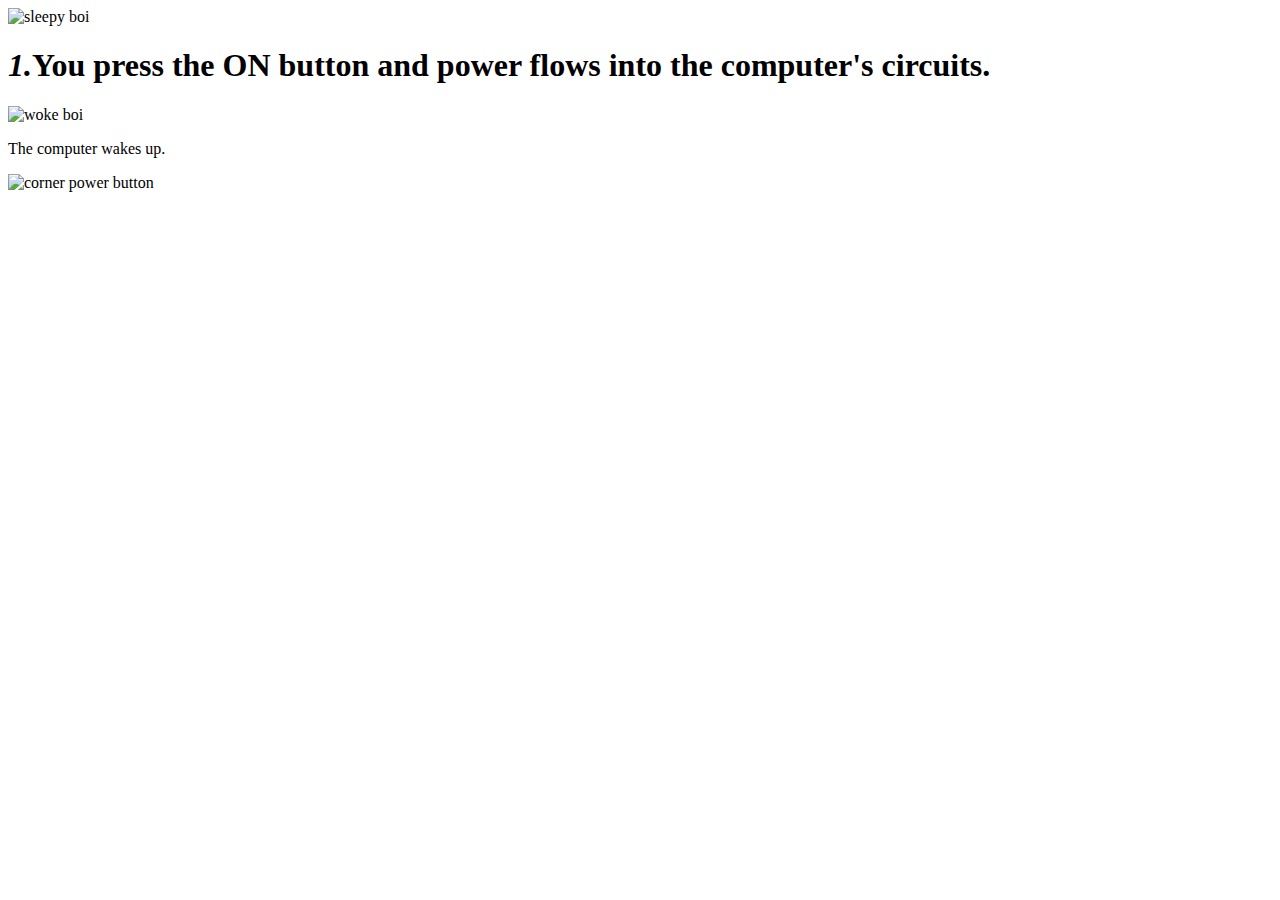
==== bubble.html @ b58b6b00 "added divs" ====
<!DOCTYPE html>
	<html>
	<head><style>#ageConfirm, #guidanceFooter { display: none !important; }</style>
	</head>
	<body><div>
	<div><img src="" alt="sleepy boi"> <h1><i>1.</i>You press the ON button and power flows into the computer's circuits.</h1> </div>
	<div>
		<img src="" alt="woke boi">
		<P> The computer wakes up.</p>		
		</div>
		<img src="" alt="corner power button">
		<div> <!-- duv border for the number 1 --> </div>


	</div>
	</body>
	</html>
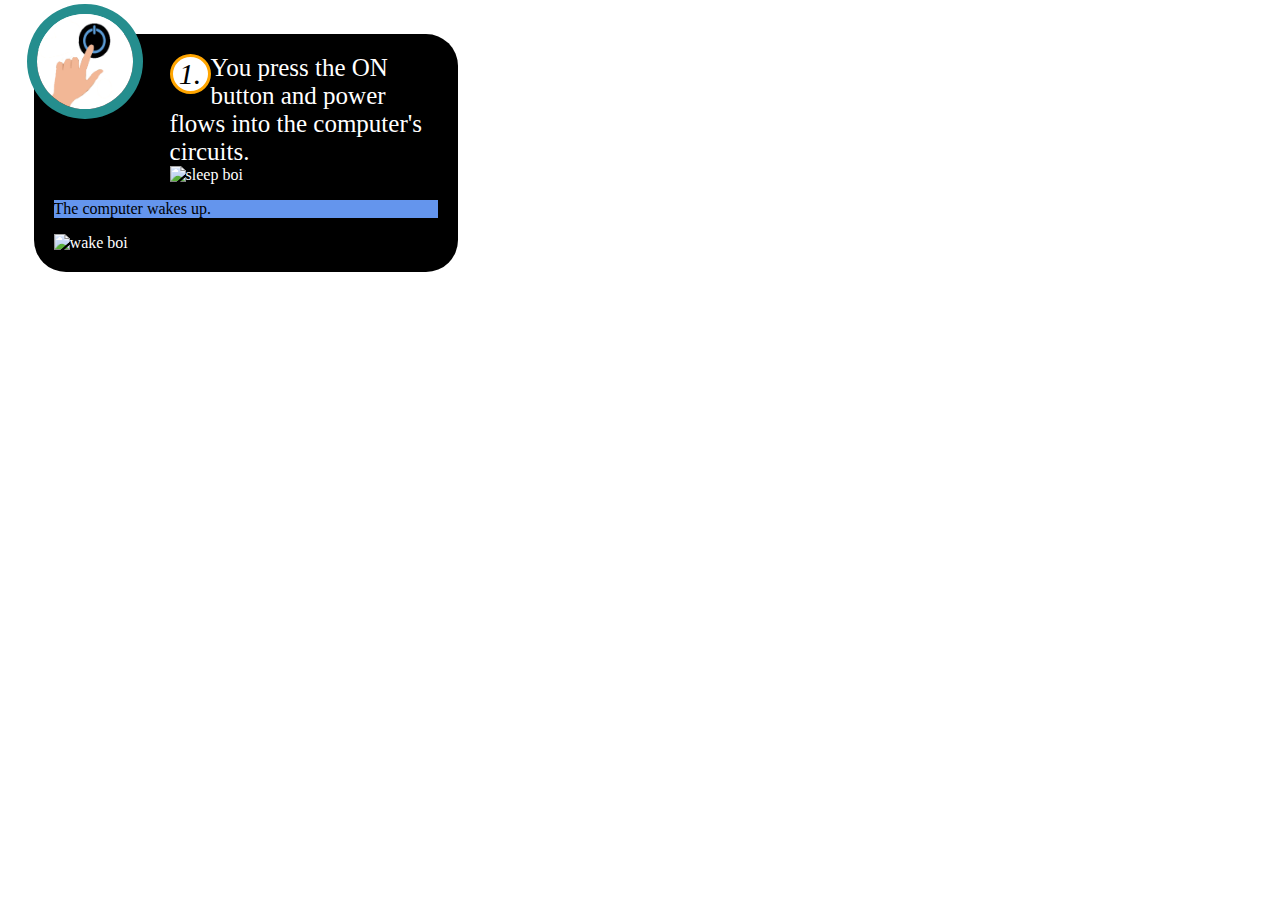
==== commit 555905ad: "created hand thru 3d paint to solve ticket. Closes #9" ====
--- a/bubble.html
+++ b/bubble.html
@@ -1,17 +1,45 @@
 	<!DOCTYPE html>
 	<html>
-	<head><style>#ageConfirm, #guidanceFooter { display: none !important; }</style>
+	<head>
+			<link rel="stylesheet" href="css/bubble1.css" type="text/css">
 	</head>
-	<body><div>
-	<div><img src="" alt="sleepy boi"> <h1><i>1.</i>You press the ON button and power flows into the computer's circuits.</h1> </div>
-	<div>
-		<img src="" alt="woke boi">
-		<P> The computer wakes up.</p>		
+	<body>
+		
+		<!-- the container -->
+		<div id="bubble1">
+			
+			<!-- pic of the PB -->
+			<div id=powerButton><img id=powerButton src="Assets/pressingPB.png" alt="corner power button"></div>
+			
+		<!--the top right info part -->
+			<p class="onText"><i class="inline">1.</i>You press the ON button and power flows into the computer's circuits.</p>
+			
+			
+		<!--BEFORE the POP -->
+			<div id="noPop"><img src="" alt="sleep boi"></div>
+	
+			
+	
+		<!-- the two parts og the POP UP -->		
+			<div>
+		
+		<!--TOP PART (only text part) -->
+			<div id=topPop>
+	
+			<p class="wakeText"> The computer wakes up.</p>		
+	
+			</div>
+		
+	
+	<!-- the bottom part where CPU is awake -->
+		<div id=bottomPop>
+				<img src="" alt="wake boi"> 
 		</div>
-		<img src="" alt="corner power button">
-		<div> <!-- duv border for the number 1 --> </div>
-
+			</div>
+		
 
 	</div>
+		<!-- end of container -->
+		
 	</body>
 	</html>--- a/css/bubble1.css
+++ b/css/bubble1.css
@@ -0,0 +1,87 @@
+/*Worked on by Jrobles*/
+/* whole bubble */
+div#bubble1 {
+	border-radius: 2em;
+    float:left;
+    width:30%;
+    margin:2%;
+    background-color:black;
+	padding: 20px;
+	color: white;
+	position: absolute;
+	
+}
+
+/* Power button pic div */
+
+#bubble1 img#powerButton {
+	border-radius: 50%;
+    border-color: #258e8e ;
+	border-width: 10px;
+	border-style: solid;
+	width: 25%;
+	display: inline;
+	float: left;
+	clear: none;
+	position: relative;
+	right: 7%;
+	top: -50px;
+}
+	
+	
+	
+
+
+/* top right info bubble */
+
+#bubble1 i { 
+	border-color: orange;
+	border-width: 3px;
+	border-style: solid;
+	border-radius: 50%;
+	background: white;
+	width: 35px;
+	color: black;
+	font-size: 30px;
+	float: left; 
+	position: relative;
+	clear: none;
+
+}
+#bubble1 .onText{
+	font-size: 25px;
+	text-align: center;
+	position:relative;
+	clear: none; 
+	display: inline;
+	
+	
+}
+
+/* what it looks w/ no pop up */
+#bubble1 #noPop {                             
+	
+}
+
+
+
+/*comp wakes up text */
+#bubble1 .wakeText{
+
+}
+
+
+
+
+/* after the pop up the TOP part is a div fill with text */
+#topPop {
+	background: cornflowerblue;
+	color: black;
+	
+}
+
+/* the bottom pop part */
+
+#bottomPop{
+	
+}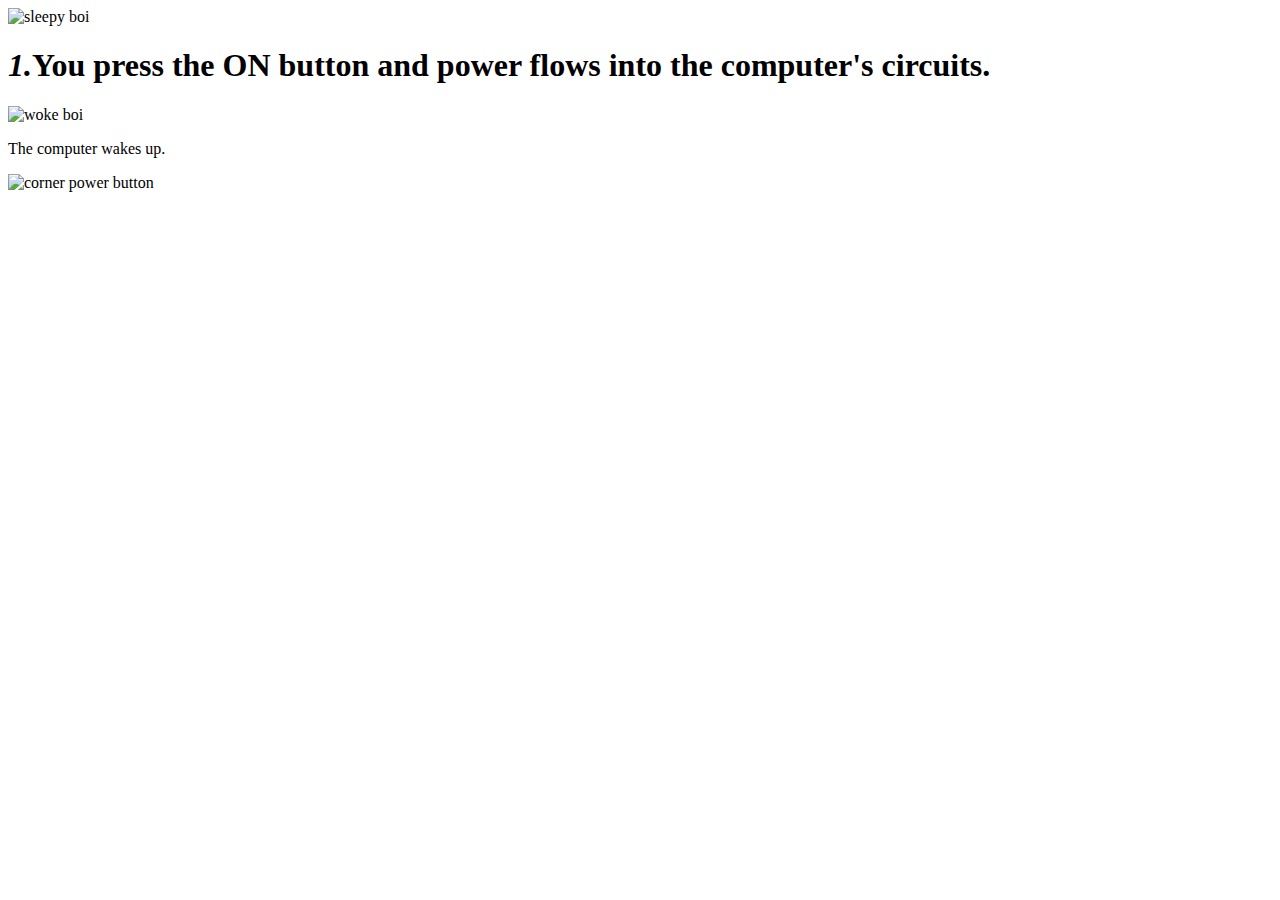
==== commit c6f9e759: "add link to css" ====
--- a/bubble.html
+++ b/bubble.html
@@ -1,45 +1,20 @@
 	<!DOCTYPE html>
 	<html>
-	<head>
-			<link rel="stylesheet" href="css/bubble1.css" type="text/css">
+	<head> <link href="bubble1.css" rel="stylesheet" type="text/css"/>
 	</head>
-	<body>
-		
-		<!-- the container -->
-		<div id="bubble1">
-			
-			<!-- pic of the PB -->
-			<div id=powerButton><img id=powerButton src="Assets/pressingPB.png" alt="corner power button"></div>
-			
-		<!--the top right info part -->
-			<p class="onText"><i class="inline">1.</i>You press the ON button and power flows into the computer's circuits.</p>
-			
-			
-		<!--BEFORE the POP -->
-			<div id="noPop"><img src="" alt="sleep boi"></div>
+	<body><div id=bubble1>
+	<div id=topPop>
+		<img src="" alt="sleepy boi"> 
+		<h1><i>1.</i>You press the ON button and power flows into the computer's circuits.</h1> 
+	</div>
+		<div id=bottomPop>
+			<img src="" alt="woke boi">
+			<P class="onText"> The computer wakes up.</p>		
+		</div>
+			<div id=powerButton><img src="" alt="corner power button"></div>
+			<div> <!-- duv border for the number 1 --> </div>
+
+</div>
 	
-			
-	
-		<!-- the two parts og the POP UP -->		
-			<div>
-		
-		<!--TOP PART (only text part) -->
-			<div id=topPop>
-	
-			<p class="wakeText"> The computer wakes up.</p>		
-	
-			</div>
-		
-	
-	<!-- the bottom part where CPU is awake -->
-		<div id=bottomPop>
-				<img src="" alt="wake boi"> 
-		</div>
-			</div>
-		
-
-	</div>
-		<!-- end of container -->
-		
 	</body>
 	</html>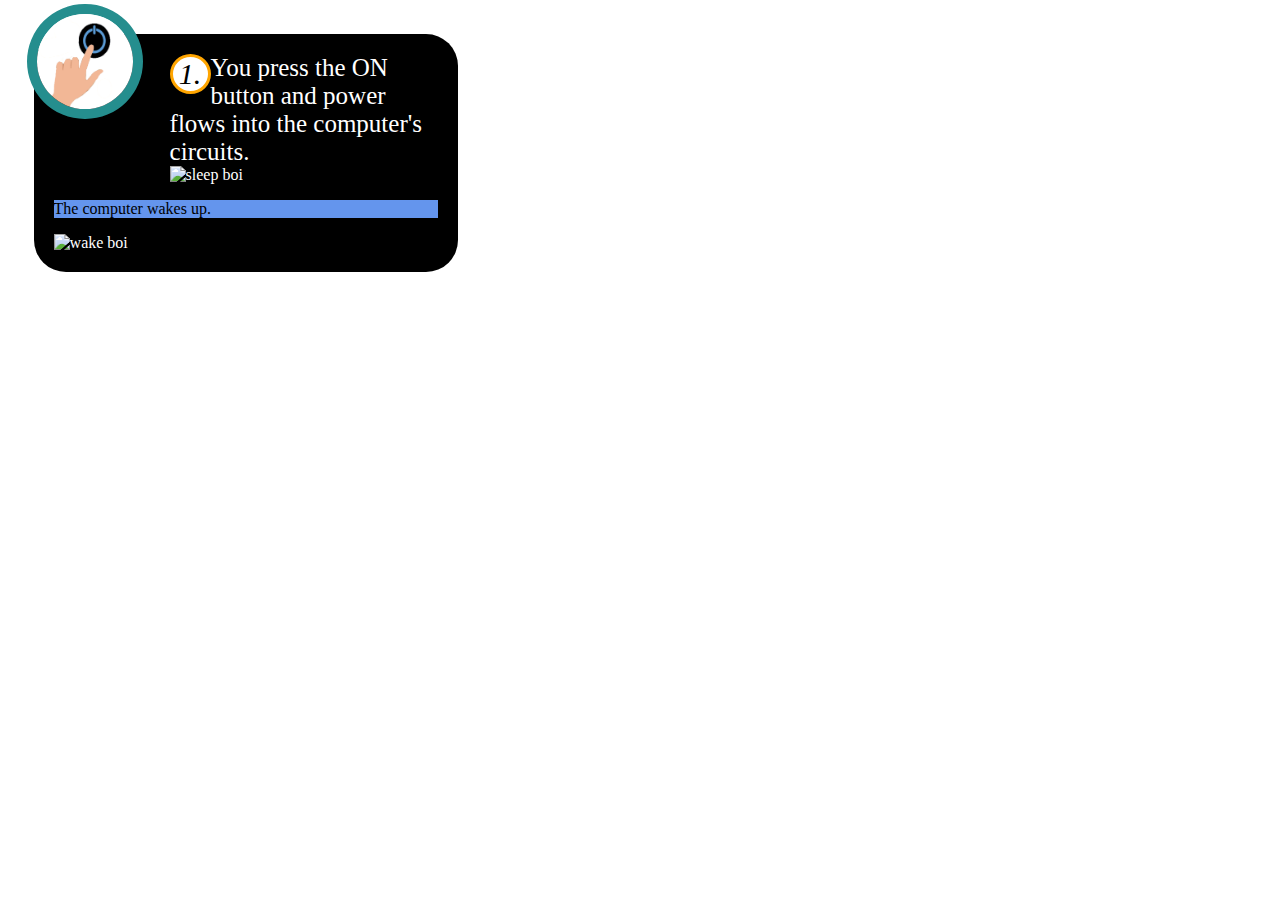
==== commit 6e38ff81: "merge changes with Jennifer's version" ====
--- a/bubble.html
+++ b/bubble.html
@@ -1,20 +1,44 @@
 	<!DOCTYPE html>
 	<html>
-	<head> <link href="bubble1.css" rel="stylesheet" type="text/css"/>
+	<head>
+			<link rel="stylesheet" href="css/bubble1.css" type="text/css">
 	</head>
-	<body><div id=bubble1>
-	<div id=topPop>
-		<img src="" alt="sleepy boi"> 
-		<h1><i>1.</i>You press the ON button and power flows into the computer's circuits.</h1> 
+	<body>
+		
+		<!-- the container -->
+		<div id="bubble1">
+			
+			<!-- pic of the PB -->
+			<div id=powerButton><img id=powerButton src="Assets/pressingPB.png" alt="corner power button"></div>
+			
+		<!--the top right info part -->
+			<p class="onText"><i class="inline">1.</i>You press the ON button and power flows into the computer's circuits.</p>
+			
+			
+		<!--BEFORE the POP -->
+			<div id="noPop"><img src="" alt="sleep boi"></div>
+	
+			
+	
+		<!-- the two parts og the POP UP -->		
+			<div>
+		
+		<!--TOP PART (only text part) -->
+			<div id=topPop>
+	
+			<p class="wakeText"> The computer wakes up.</p>		
+	
+			</div>
+		
+	
+	<!-- the bottom part where CPU is awake -->
+		<div id=bottomPop>
+				<img src="" alt="wake boi"> 
+		</div>
+			</div>
+		
+
 	</div>
-		<div id=bottomPop>
-			<img src="" alt="woke boi">
-			<P class="onText"> The computer wakes up.</p>		
-		</div>
-			<div id=powerButton><img src="" alt="corner power button"></div>
-			<div> <!-- duv border for the number 1 --> </div>
-
-</div>
-	
+		<!-- end of container -->
 	</body>
 	</html>--- a/css/bubble1.css
+++ b/css/bubble1.css
@@ -0,0 +1,87 @@
+/*Worked on by Jrobles*/
+/* whole bubble */
+div#bubble1 {
+	border-radius: 2em;
+    float:left;
+    width:30%;
+    margin:2%;
+    background-color:black;
+	padding: 20px;
+	color: white;
+	position: absolute;
+	
+}
+
+/* Power button pic div */
+
+#bubble1 img#powerButton {
+	border-radius: 50%;
+    border-color: #258e8e ;
+	border-width: 10px;
+	border-style: solid;
+	width: 25%;
+	display: inline;
+	float: left;
+	clear: none;
+	position: relative;
+	right: 7%;
+	top: -50px;
+}
+	
+	
+	
+
+
+/* top right info bubble */
+
+#bubble1 i { 
+	border-color: orange;
+	border-width: 3px;
+	border-style: solid;
+	border-radius: 50%;
+	background: white;
+	width: 35px;
+	color: black;
+	font-size: 30px;
+	float: left; 
+	position: relative;
+	clear: none;
+
+}
+#bubble1 .onText{
+	font-size: 25px;
+	text-align: center;
+	position:relative;
+	clear: none; 
+	display: inline;
+	
+	
+}
+
+/* what it looks w/ no pop up */
+#bubble1 #noPop {                             
+	
+}
+
+
+
+/*comp wakes up text */
+#bubble1 .wakeText{
+
+}
+
+
+
+
+/* after the pop up the TOP part is a div fill with text */
+#topPop {
+	background: cornflowerblue;
+	color: black;
+	
+}
+
+/* the bottom pop part */
+
+#bottomPop{
+	
+}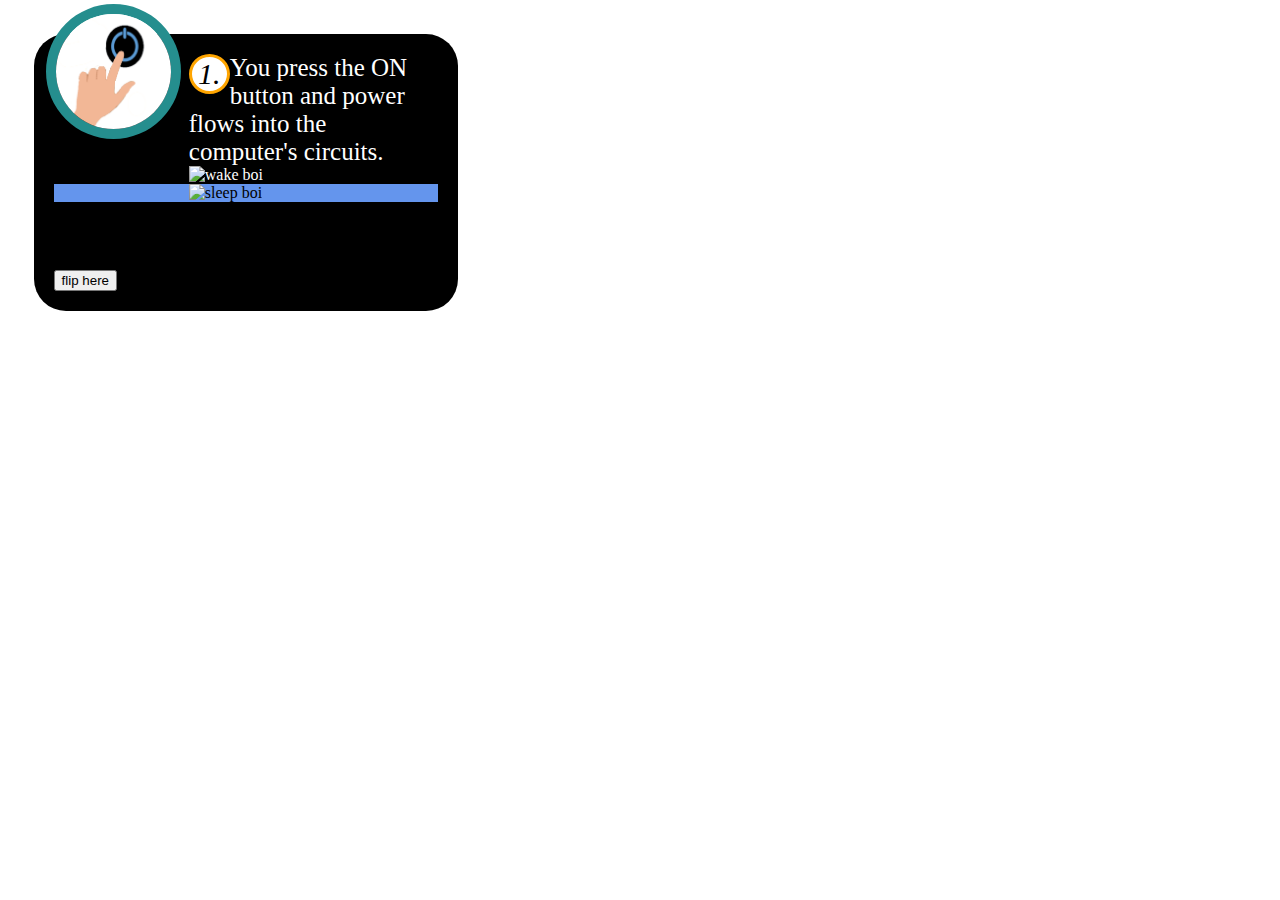
==== commit d194c5ed: "fixed up some of the html and css" ====
--- a/bubble.html
+++ b/bubble.html
@@ -1,44 +1,39 @@
-	<!DOCTYPE html>
-	<html>
-	<head>
-			<link rel="stylesheet" href="css/bubble1.css" type="text/css">
-	</head>
-	<body>
+<!DOCTYPE html>
+<html>
+<head>
+		<link rel="stylesheet" href="css/bubble1.css" type="text/css">
+		<script src="bubble1js.js" ></script>
+</head>
+<body>
+	
+	<!-- the container -->
+	<div id="bubble1">
 		
-		<!-- the container -->
-		<div id="bubble1">
-			
-			<!-- pic of the PB -->
-			<div id=powerButton><img id=powerButton src="Assets/pressingPB.png" alt="corner power button"></div>
-			
+		<!-- pic of the PB -->
+		<div id="powerButton"><img src="Assets/pressingPB.png" alt="corner power button"></div>
+		
 		<!--the top right info part -->
-			<p class="onText"><i class="inline">1.</i>You press the ON button and power flows into the computer's circuits.</p>
-			
-			
+		<p class="onText"><i class="inline">1.</i>You press the ON button and power flows into the computer's circuits.</p>
+		
 		<!--BEFORE the POP -->
-			<div id="noPop"><img src="" alt="sleep boi"></div>
-	
-			
+		<div id="sleep">
+			<img src="" alt="wake boi"/> 		
+		</div>
 	
 		<!-- the two parts og the POP UP -->		
-			<div>
+		<div id="popup">
+			<!--TOP PART (only text part) -->
+			<div id=topPop>	
+				<img src="" alt="sleep boi"/>		
+			</div>	
+			<!-- the bottom part where CPU is awake -->
+			<div id=bottomPop>
+				<p class="wakeText"> The computer wakes up.</p>	
+			</div>
+		</div>
+		</br> <button id="Bubble1switch">flip here</button>
 		
-		<!--TOP PART (only text part) -->
-			<div id=topPop>
-	
-			<p class="wakeText"> The computer wakes up.</p>		
-	
-			</div>
-		
-	
-	<!-- the bottom part where CPU is awake -->
-		<div id=bottomPop>
-				<img src="" alt="wake boi"> 
-		</div>
-			</div>
-		
-
 	</div>
-		<!-- end of container -->
-	</body>
-	</html>+	<!-- end of container -->
+</body>
+</html>--- a/css/bubble1.css
+++ b/css/bubble1.css
@@ -13,13 +13,18 @@
 }
 
 /* Power button pic div */
+#bubble1 #powerButton {
+	width:30%;
+}
 
-#bubble1 img#powerButton {
+
+/*image inside powerbutton div*/
+#bubble1 #powerButton img {
 	border-radius: 50%;
     border-color: #258e8e ;
 	border-width: 10px;
 	border-style: solid;
-	width: 25%;
+	width: 100%;
 	display: inline;
 	float: left;
 	clear: none;
@@ -65,10 +70,6 @@
 
 
 
-/*comp wakes up text */
-#bubble1 .wakeText{
-
-}
 
 
 
@@ -77,11 +78,27 @@
 #topPop {
 	background: cornflowerblue;
 	color: black;
-	
+  backface-visibility: hidden;
 }
 
 /* the bottom pop part */
 
 #bottomPop{
-	
-}+    transform:rotateX(180deg);
+    backface-visibility: hidden;	
+}
+/* switch button*/
+
+
+/*comp wakes up text */
+#bubble1 .wakeText{
+
+}
+#popup {
+ /* first  value controls where y axis is.
+       second value controls where x axis is.*/
+    transform-origin: top center 0;
+    transform-style: preserve-3d;
+    transition: all 2.0s linear;
+
+}
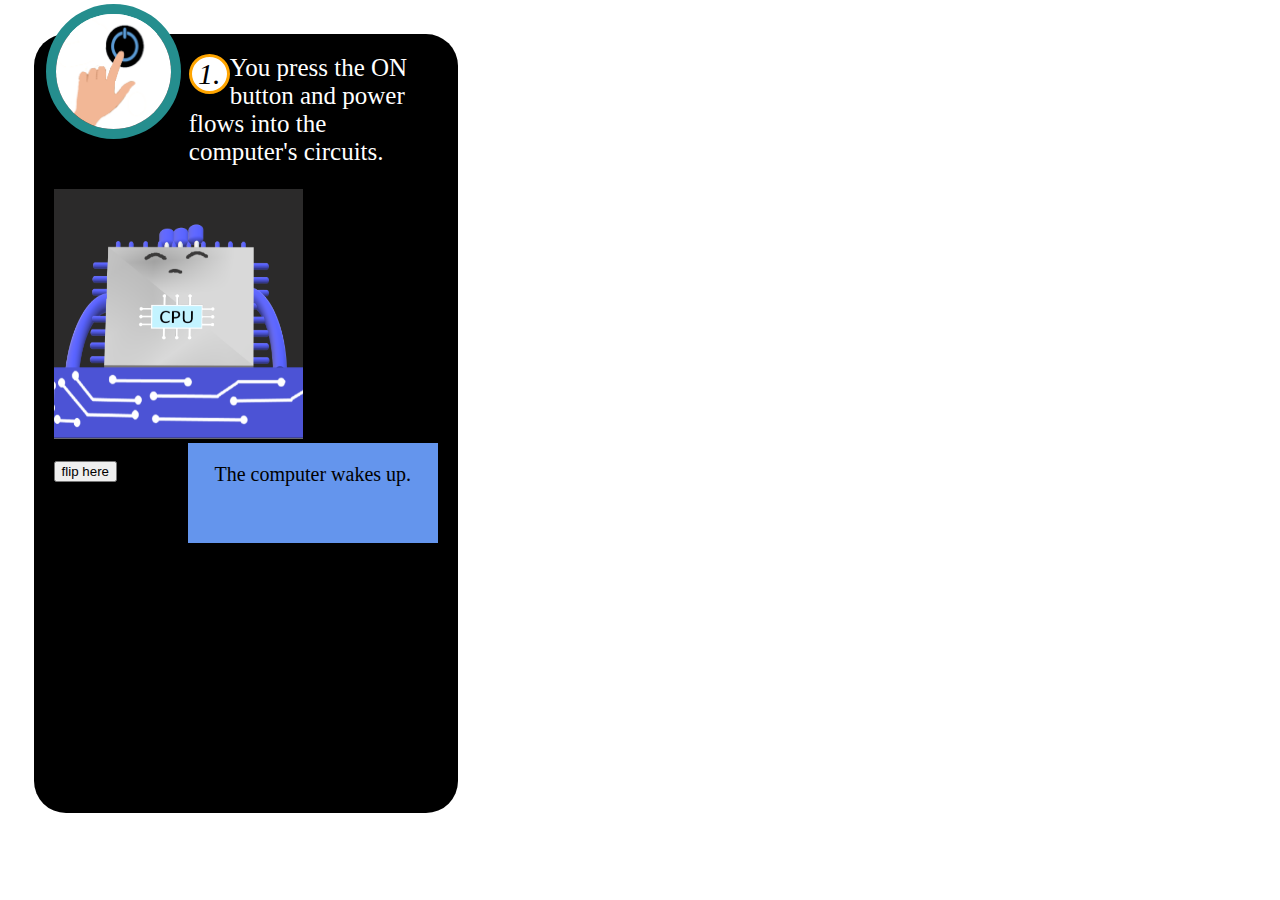
==== commit ba5ea0fc: "add images on web page" ====
--- a/bubble.html
+++ b/bubble.html
@@ -16,22 +16,23 @@
 		<p class="onText"><i class="inline">1.</i>You press the ON button and power flows into the computer's circuits.</p>
 		
 		<!--BEFORE the POP -->
-		<div id="sleep">
-			<img src="" alt="wake boi"/> 		
-		</div>
+		
+			<img src="sleepcpu.png" alt="sleep boi" id="sleep"  /> 		
+		
 	
 		<!-- the two parts og the POP UP -->		
 		<div id="popup">
 			<!--TOP PART (only text part) -->
 			<div id=topPop>	
-				<img src="" alt="sleep boi"/>		
+				<p class="wakeText"> The computer wakes up.</p>			
 			</div>	
 			<!-- the bottom part where CPU is awake -->
 			<div id=bottomPop>
-				<p class="wakeText"> The computer wakes up.</p>	
+
+				<img src="awakecpu.png" alt="sleep boi" id="wake" width=350px/>		
 			</div>
 		</div>
-		</br> <button id="Bubble1switch">flip here</button>
+		<br> <button id="Bubble1switch">flip here</button>
 		
 	</div>
 	<!-- end of container -->
--- a/css/bubble1.css
+++ b/css/bubble1.css
@@ -68,7 +68,11 @@
 	
 }
 
-
+#bubble1 #sleep{
+	width: 65%;
+		height: 250px;
+	
+}
 
 
 
@@ -76,12 +80,25 @@
 
 /* after the pop up the TOP part is a div fill with text */
 #topPop {
+	position: relative;
+	float: right;
+	width: 65%;
+	height: 100px;
 	background: cornflowerblue;
+	text-align: center;
+	font-size: 20px;
 	color: black;
-  backface-visibility: hidden;
+	backface-visibility: hidden;
 }
 
 /* the bottom pop part */
+#bubble1 #wake {
+	position: relative;
+	float: right;
+	width: 350px;
+	height: 250px;
+}
+
 
 #bottomPop{
     transform:rotateX(180deg);
@@ -91,7 +108,8 @@
 
 
 /*comp wakes up text */
-#bubble1 .wakeText{
+#bubble1 .wakeText{ 
+	
 
 }
 #popup {
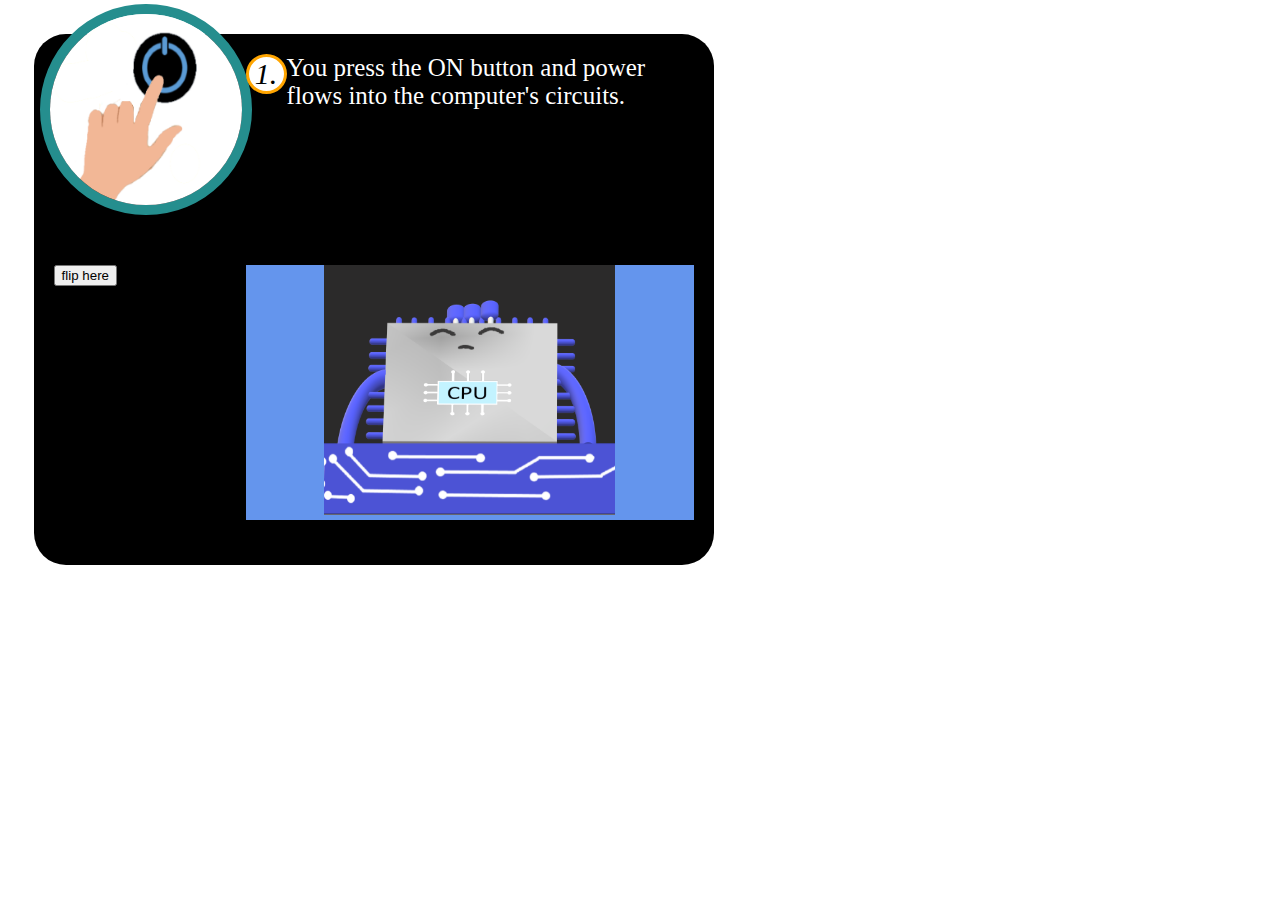
==== commit 53ae682f: "fixed layout" ====
--- a/bubble.html
+++ b/bubble.html
@@ -13,27 +13,26 @@
 		<div id="powerButton"><img src="Assets/pressingPB.png" alt="corner power button"></div>
 		
 		<!--the top right info part -->
-		<p class="onText"><i class="inline">1.</i>You press the ON button and power flows into the computer's circuits.</p>
+		<i class="inline">1.</i>
+		<p class="onText">You press the ON button and power flows into the computer's circuits.</p>
 		
 		<!--BEFORE the POP -->
 		
-			<img src="sleepcpu.png" alt="sleep boi" id="sleep"  /> 		
-		
-	
-		<!-- the two parts og the POP UP -->		
+			
+		<br> <button id="Bubble1switch">flip here</button>
+	<div id="popupcontainer">
+		<img src="awakecpu.png" alt="wake boi" id="wake" /><!-- the two parts og the POP UP -->		
 		<div id="popup">
 			<!--TOP PART (only text part) -->
 			<div id=topPop>	
-				<p class="wakeText"> The computer wakes up.</p>			
+				<img src="sleepcpu.png" alt="sleep boi" id="sleep"  />
 			</div>	
 			<!-- the bottom part where CPU is awake -->
 			<div id=bottomPop>
-
-				<img src="awakecpu.png" alt="sleep boi" id="wake" width=350px/>		
+			    <p class="wakeText"> The computer wakes up.</p>		
 			</div>
 		</div>
-		<br> <button id="Bubble1switch">flip here</button>
-		
+		</div>
 	</div>
 	<!-- end of container -->
 </body>
--- a/css/bubble1.css
+++ b/css/bubble1.css
@@ -3,18 +3,18 @@
 div#bubble1 {
 	border-radius: 2em;
     float:left;
-    width:30%;
+    width:50%;
     margin:2%;
     background-color:black;
 	padding: 20px;
 	color: white;
 	position: absolute;
-	
 }
 
 /* Power button pic div */
 #bubble1 #powerButton {
 	width:30%;
+	float:left;
 }
 
 
@@ -32,11 +32,6 @@
 	right: 7%;
 	top: -50px;
 }
-	
-	
-	
-
-
 /* top right info bubble */
 
 #bubble1 i { 
@@ -51,6 +46,7 @@
 	float: left; 
 	position: relative;
 	clear: none;
+	text-align:center;
 
 }
 #bubble1 .onText{
@@ -59,31 +55,21 @@
 	position:relative;
 	clear: none; 
 	display: inline;
-	
-	
-}
-
-/* what it looks w/ no pop up */
-#bubble1 #noPop {                             
-	
 }
 
 #bubble1 #sleep{
 	width: 65%;
-		height: 250px;
-	
+		height: 250px;	
 }
 
-
-
-
-
+#Bubble1switch {
+	float:left;
+	clear: left;
+}
 /* after the pop up the TOP part is a div fill with text */
 #topPop {
-	position: relative;
-	float: right;
-	width: 65%;
-	height: 100px;
+	position: absolute;
+	width: 100%;
 	background: cornflowerblue;
 	text-align: center;
 	font-size: 20px;
@@ -93,8 +79,10 @@
 
 /* the bottom pop part */
 #bubble1 #wake {
-	position: relative;
-	float: right;
+	position: absolute;
+	display:block;
+	top:0;
+	left:0;
 	width: 350px;
 	height: 250px;
 }
@@ -114,9 +102,18 @@
 }
 #popup {
  /* first  value controls where y axis is.
-       second value controls where x axis is.*/
+       second value controls where x axis is.*/  
     transform-origin: top center 0;
     transform-style: preserve-3d;
     transition: all 2.0s linear;
-
+	position: absolute;
+	width:100%;
+	right:0;
+	top:0;
+}	
+#popupcontainer{
+width:70%;
+height:280px;;
+position:relative;
+float:right;
 }
